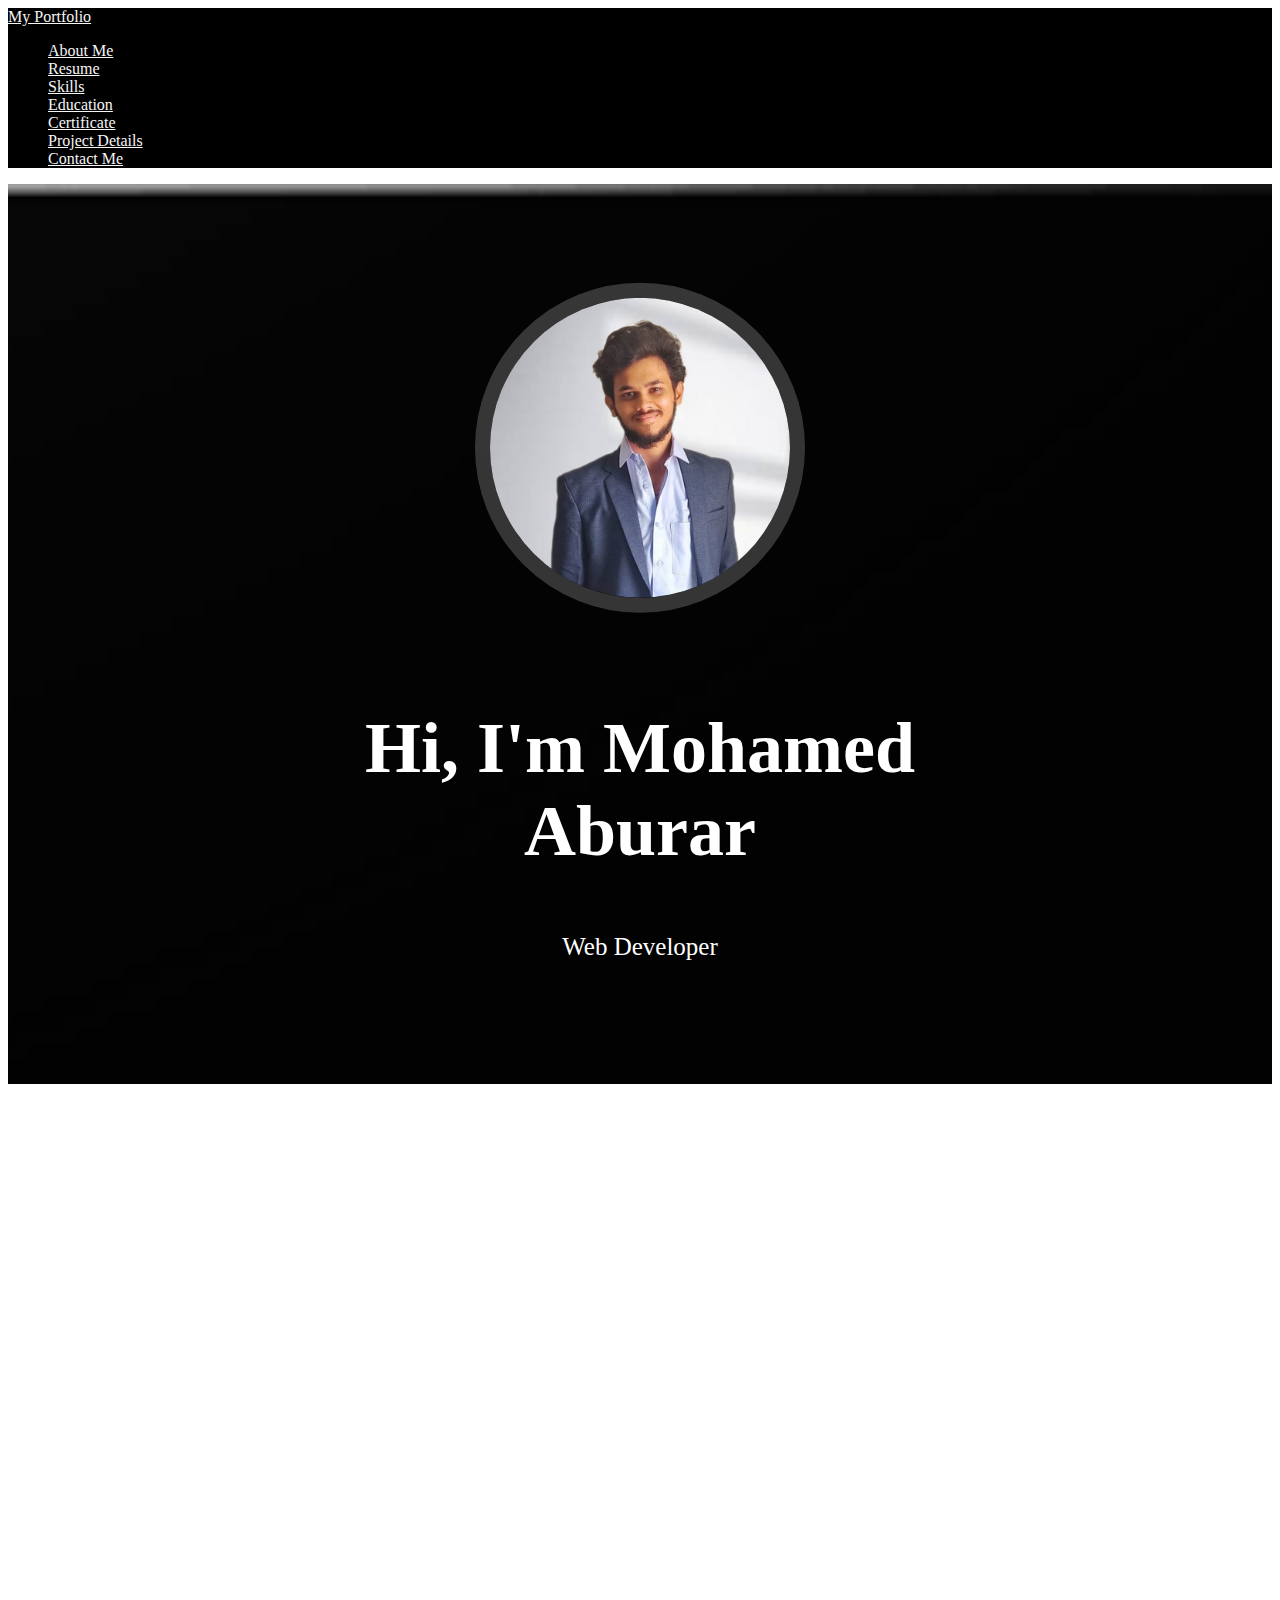
==== Portfolio/index.html @ bd098db1 "Add files via upload" ====
<!DOCTYPE html>
<html lang="en">

<head>
    <meta charset="UTF-8">
    <meta name="viewport" content="width=device-width, initial-scale=1.0">
    <title>My Portfolio</title>
    <link rel="stylesheet" href="./index.css">
    <link href="https://cdn.jsdelivr.net/npm/bootstrap@5.0.2/dist/css/bootstrap.min.css" rel="stylesheet"
        integrity="sha384-EVSTQN3/azprG1Anm3QDgpJLIm9Nao0Yz1ztcQTwFspd3yD65VohhpuuCOmLASjC" crossorigin="anonymous">
    <link rel="icon" href="./Images/Icon.jpg" alt="Icon">
</head>

<body>
    <!-- Nav Bar -->
    <nav class="navbar navbar-expand-lg fixed-top navbarScroll">
        <div class="container">
            <a class="navbar-brand" href="#home">My Portfolio</a>
            <div class="collapse navbar-collapse" id="navbarSupportedContent">
                <ul class="navbar-nav ms-auto">
                    <li class="nav-item">
                        <a class="nav-link" href="#about">About Me</a>
                    </li>
                    <li class="nav-item">
                        <a class="nav-link" href="#resume">Resume</a>
                    </li>
                    <li class="nav-item">
                        <a class="nav-link" href="#skills">Skills</a>
                    </li>
                    <li class="nav-item">
                        <a class="nav-link" href="#education">Education</a>
                    </li>
                    <li class="nav-item">
                        <a class="nav-link" href="#certificate">Certificate</a>
                    </li>
                    <li class="nav-item">
                        <a class="nav-link" href="#project">Project Details</a>
                    </li>
                    <li class="nav-item">
                        <a class="nav-link" href="#contact">Contact Me</a>
                    </li>
                </ul>
            </div>
        </div>
    </nav>

    <!-- Background -->
    <section class="bgimage" id="home">
        <div class="container-fluid">
            <div class="row">
                <div class="col-lg-12 col-md-12 col-sm-12 col-xs-12 hero-text">
                    <div>
                        <img class="img-fluid" src="Images/Profile pic.jpg" alt="Cover pic" />
                    </div>
                    <h2 class="hero_title">Hi, I'm Mohamed Aburar</h2>
                    <p>Web Developer</p>
                </div>
            </div>
        </div>
    </section>

    <!-- About -->
    <section id="about">
        <div class="container mt-4 pt-4">
            <h1 class="text-center">About Me</h1>
            <div class="row mt-4">
                <div class="col-lg-4">
                    <img src="./Images/Profile.jpg" class="imageAboutPage" alt="Profile">
                </div>
                <div class="col-lg-8" id="resume">
                    <p>
                        Hello! I'm<strong> Mohamed Aburar S</strong>, a recent graduate in Bachelor of Engineering in
                        Electrical and Electronics Engineering, Under Anna University. During my academic years, I
                        developed a strong interest in Web developement, which sparked my determination to pursue a
                        career in this dynamic field.
                        I bring fresh perspectives and a solid foundation in <strong>HTML, CSS, Bootstrap, JavaScript,
                            DOM, JQuery, Node.js, Express.js, React.js, PostgreSQL, RESTful API,OAuth and
                            DApps</strong>. I am eager to apply these skills in real-world settings and contribute to
                        innovative projects.
                        My approach to work is characterized by Integrity,adaptability driven by curiosity and a
                        proactive attitude toward problem-solving. I thrive in collaborative environments, where I value
                        teamwork and open communication to achieve shared goals.
                        For the learning side I aiming to stay updated with industry trends and best practices. I am
                        eager to contribute my enthusiasm and dedication to the company. I am open to opportunities that
                        allow me to learn, grow, and make a meaningful impact.
                        Thank you for taking the time to learn about me. I look forward to connecting and exploring how
                        my skills and enthusiasm can contribute to your team's success!</p>
                    <button onclick="downloadPDF()">
                        <p>Resume/CV</p>
                    </button>
                </div>
            </div>
    </section>


    <!-- Services -->
    <section id="skills">
        <div class="container mt-4 pt-4">
            <h1 class="text-center">Skills</h1>
            <div class="skill-set">
                <div class="equip">
                    <div class="process" style="--i:98;--clr:#00ff00;--bg-image:url('./Set/html.webp');">
                        <h3>98<span>%</span></h3>
                        <h4>HTML</h4>
                    </div>
                    <div class="process" style="--i:98;--clr:#00ff00;--bg-image:url('./Set/css.png');">
                        <h3>98<span>%</span></h3>
                        <h4>CSS</h4>
                    </div>
                    <div class="process" style="--i:95;--clr:#00ff00;--bg-image:url('./Set/js.png');">
                        <h3>95<span>%</span></h3>
                        <h4>JavaScript</h4>
                    </div>
                    <div class="process" style="--i:93;--clr:#00ff00;--bg-image:url('./Set/node.png');">
                        <h3>93<span>%</span></h3>
                        <h4>Node.Js</h4>
                    </div>
                    <div class="process" style="--i:93;--clr:#00ff00;--bg-image:url('./Set/express.png');">
                        <h3>93<span>%</span></h3>
                        <h4>Express.Js</h4>
                    </div>
                    <div class="process" style="--i:95;--clr:#00ff00;--bg-image:url('./Set/api.png');">
                        <h3>95<span>%</span></h3>
                        <h4>Rest API</h4>
                    </div>
                    <div class="process" style="--i:96;--clr:#00ff00;--bg-image:url('./Set/sql.png');">
                        <h3>96<span>%</span></h3>
                        <h4>PostgreSQL</h4>
                    </div>
                    <div class="process" style="--i:93;--clr:#00ff00;--bg-image:url('./Set/react.png');">
                        <h3>93<span>%</span></h3>
                        <h4>React.Js</h4>
                    </div>
                    <div class="process" style="--i:91;--clr:#00ff00;--bg-image:url('./Set/dapps.jpg');">
                        <h3>91<span>%</span></h3>
                        <h4>DApps</h4>
                    </div>
                    <div class="process" style="--i:75;--clr:#00ff00;--bg-image:url('./Set/c.png');">
                        <h3>75<span>%</span></h3>
                        <h4>C</h4>
                    </div>
                    <div class="process" style="--i:75;--clr:#00ff00;--bg-image:url('./Set/c++.png');">
                        <h3>75<span>%</span></h3>
                        <h4>C++</h4>
                    </div>
                    <div class="process" style="--i:75;--clr:#00ff00;--bg-image:url('./Set/python.jpg');">
                        <h3>75<span>%</span></h3>
                        <h4>Python</h4>
                    </div>
                </div>
            </div>
        </div>
    </section>

    <!-- Education -->
    <section id="education">
        <div class="container mt-4 pt-4">
            <h1 class="text-center">Education</h1>
            <div class="education-item">
                <h3>Bachelor of Engineering in Electrical and Electronics Engineering</h3>
                <p class="institution">SSM Institute of Engineering and Technology, Under Anna University</p>
                <p class="location">Dindigul, Tamil Nadu, 624 002.</p>
                <p class="dates">September 2020 – June 2024</p>
                <p class="percentage">CGPA: 7.7</p>
            </div>
            <div class="education-item">
                <h3>Higher Secondary School Certificate</h3>
                <p class="institution">St.Mary's Higher Secondary School</p>
                <p class="location">Dindigul, Tamil Nadu, 624 001.</p>
                <p class="dates">June 2019 – April 2020</p>
                <p class="percentage">Percentage: 62%</p>
            </div>
            <div class="education-item">
                <h3>Secondary School Leaving Certificate</h3>
                <p class="institution">St.Mary's Higher Secondary School</p>
                <p class="location">Dindigul, Tamil Nadu, 624 001.</p>
                <p class="dates">June 2017 – April 2018</p>
                <p class="percentage">Percentage: 80%</p>
            </div>
        </div>
    </section>

    <!--Certification-->
    <section id="certificate">
        <div class="container mt-3">
            <h1 class="text-center">Certificates</h1>
            <div class="tab">
                <div class="col-lg-4 mt-4">
                    <div class="card">
                        <div class="card-body">
                            <h4 class="tab-title">Full-Stack Web developement Course</h4>
                            <p class="title-set">Completed frontend and backend courses, including projects, during and
                                after the course.</p>
                        </div>
                    </div>
                </div>
                <div class="col-lg-4 mt-4">
                    <div class="card">
                        <div class="card-body">
                            <h4 class="tab-title"> Octonet Services Private Limited</h4>
                            <p class="title-set">Completed 1 month Web development Intership.</p>
                            <p class="title-set-val">1st March 2024 - 1st April 2024</p>
                        </div>
                    </div>
                </div>
                <div class="col-lg-4 mt-4">
                    <div class="card">
                        <div class="card-body">
                            <h4 class="tab-title">Futurik Technologies</h4>
                            <p class="title-set">Completed 15 days Full Stack development Intership.</p>
                            <p class="title-set-val">1st July 2023 - 15th July 2023</p>
                        </div>
                    </div>
                </div>
                <div class="col-lg-4 mt-4">
                    <div class="card">
                        <div class="card-body">
                            <h4 class="tab-title">Phoenix Softech</h4>
                            <p class="title-set">Completed 15 days Web development using Asp.Net Intership.</p>
                            <p class="title-set-val">27th July 2022 - 6th August 2022</p>
                        </div>
                    </div>
                </div>
                <div class="col-lg-4 mt-4">
                    <div class="card">
                        <div class="card-body">
                            <h4 class="tab-title">Hackathon Program</h4>
                            <p class="title-set">Certified as the 2nd prize winner in the hackathon held on April 9,
                                2022, at SSM Institute of Engineering and Technology</p>
                        </div>
                    </div>
                </div>
            </div>
        </div>
    </section>

    <!-- Project -->
    <section id="project">
        <div class="container mt-3">
            <h1 class="text-center">Project Details</h1>
            <div class="row">
                <div class="col-lg-4 mt-4">
                    <div class="card portfolioContent">
                        <img class="card-img-top" src="./Set/Portfolio.png" alt="portfolio" style="width:100%">
                        <div class="card-body">
                            <h4 class="card-title">Portfolio</h4>
                            <p class="card-text"> HTML, CSS and JavaScript</p>
                            <a href="" class="btn btn-success">Link</a>
                        </div>
                    </div>
                </div>
                <div class="col-lg-4 mt-4">
                    <div class="card portfolioContent">
                        <img class="card-img-top" src="./Set/Youtube Clone.png" alt="youtube-clone" style="width:100%">
                        <div class="card-body">
                            <h4 class="card-title">Youtube Clone:</h4>
                            <p class="card-text">HTML,CSS,DOM,JavaScript and React.Js</p>
                            <a href="https://github.com/MohamedAburar/YouTube-Clone" class="btn btn-success">Link</a>
                        </div>
                    </div>
                </div>
                <div class="col-lg-4 mt-4">
                    <div class="card portfolioContent">
                        <img class="card-img-top" src="./Set/Simon Game.png" alt="Card image" style="width:100%">
                        <div class="card-body">
                            <h4 class="card-title">Simon Game</h4>
                            <p class="card-text">HTML,CSS,JavaScript,Node.Js and Express.Js.</p>
                            <a href="https://github.com/MohamedAburar/Simon-Game" class="btn btn-success">Link</a>
                        </div>
                    </div>
                </div>
                <div class="col-lg-4 mt-4">
                    <div class="card portfolioContent">
                        <img class="card-img-top" src="./Set/QR code.png" alt="Card image" style="width:100%">
                        <div class="card-body">
                            <h4 class="card-title">QR Code Generator</h4>
                            <p class="card-text">HTML,CSS,JavaScript and Node.Js.</p>
                            <a href="https://github.com/MohamedAburar/QR-Scanner" class="btn btn-success">Link</a>
                        </div>
                    </div>
                </div>
                <div class="col-lg-4 mt-4">
                    <div class="card portfolioContent">
                        <img class="card-img-top" src="./Set/Landing Page.png" alt="Card image" style="width:100%">
                        <div class="card-body">
                            <h4 class="card-title">Landing Page:</h4>
                            <p class="card-text">HTML and CSS.</p>
                            <a href="https://github.com/MohamedAburar/Landing-Page" class="btn btn-success">Link</a>
                        </div>
                    </div>
                </div>
                <div class="col-lg-4 mt-4">
                    <div class="card portfolioContent">
                        <img class="card-img-top" src="./Set/To-do List.png" alt="Card image" style="width:100%">
                        <div class="card-body">
                            <h4 class="card-title">To-Do List Maker</h4>
                            <p class="card-text">HTML,CSS,JavaScript and DOM.</p>
                            <a href="https://github.com/MohamedAburar/To-Do-List" class="btn btn-success">Link</a>
                        </div>
                    </div>
                </div>
            </div>
    </section>


    <!-- Contact -->
    <section id="contact">
        <div class="container mt-3 contactContent">
            <h1 class="text-center">Contact Me</h1>
            <div class="row mt-4" id="file">
                <div class="col-lg-6" id="values">
                    <span>
                        <svg xmlns="http://www.w3.org/2000/svg" width="30" height="30" fill="currentColor"
                            class="bi bi-person-rolodex" viewBox="0 0 16 16">
                            <path d="M8 9.05a2.5 2.5 0 1 0 0-5 2.5 2.5 0 0 0 0 5" />
                            <path
                                d="M1 1a1 1 0 0 0-1 1v11a1 1 0 0 0 1 1h.5a.5.5 0 0 0 .5-.5.5.5 0 0 1 1 0 .5.5 0 0 0 .5.5h9a.5.5 0 0 0 .5-.5.5.5 0 0 1 1 0 .5.5 0 0 0 .5.5h.5a1 1 0 0 0 1-1V3a1 1 0 0 0-1-1H6.707L6 1.293A1 1 0 0 0 5.293 1zm0 1h4.293L6 2.707A1 1 0 0 0 6.707 3H15v10h-.085a1.5 1.5 0 0 0-2.4-.63C11.885 11.223 10.554 10 8 10c-2.555 0-3.886 1.224-4.514 2.37a1.5 1.5 0 0 0-2.4.63H1z" />
                        </svg>
                        <p>S.Mohamed Aburar</p>
                    </span>
                    <span><svg xmlns="http://www.w3.org/2000/svg" width="30" height="30" fill="currentColor"
                            class="bi bi-geo-alt" viewBox="0 0 16 16">
                            <path
                                d="M12.166 8.94c-.524 1.062-1.234 2.12-1.96 3.07A32 32 0 0 1 8 14.58a32 32 0 0 1-2.206-2.57c-.726-.95-1.436-2.008-1.96-3.07C3.304 7.867 3 6.862 3 6a5 5 0 0 1 10 0c0 .862-.305 1.867-.834 2.94M8 16s6-5.686 6-10A6 6 0 0 0 2 6c0 4.314 6 10 6 10" />
                            <path d="M8 8a2 2 0 1 1 0-4 2 2 0 0 1 0 4m0 1a3 3 0 1 0 0-6 3 3 0 0 0 0 6" />
                        </svg>
                        <p>No.7,Maramadi road,<br />Vedasandur,<br />Dindigul, 624710.</p>
                    </span>
                    <span><svg xmlns="http://www.w3.org/2000/svg" width="30" height="30" fill="currentColor"
                            class="bi bi-envelope" viewBox="0 0 16 16">
                            <path
                                d="M0 4a2 2 0 0 1 2-2h12a2 2 0 0 1 2 2v8a2 2 0 0 1-2 2H2a2 2 0 0 1-2-2zm2-1a1 1 0 0 0-1 1v.217l7 4.2 7-4.2V4a1 1 0 0 0-1-1zm13 2.383-4.708 2.830L15 11.105zm-.034 6.876-5.64-3.471L8 9.583l-1.326-.795-5.64 3.47A1 1 0 0 0 2 13h12a1 1 0 0 0 .966-.741M1 11.105l4.708-2.897L1 5.383z" />
                        </svg><a href="mailto:mohamedaburar2323@gmail.com" style="text-decoration: none;">
                            <p>mohamedaburar2323@gmail.com</p>
                        </a></span>
                    <span><svg xmlns="http://www.w3.org/2000/svg" width="30" height="30" fill="currentColor"
                            class="bi bi-telephone" viewBox="0 0 16 16">
                            <path
                                d="M3.654 1.328a.678.678 0 0 0-1.015-.063L1.605 2.3c-.483.484-.661 1.169-.45 1.77a17.6 17.6 0 0 0 4.168 6.608 17.6 17.6 0 0 0 6.608 4.168c.601.211 1.286.033 1.77-.45l1.034-1.034a.678.678 0 0 0-.063-1.015l-2.307-1.794a.68.68 0 0 0-.58-.122l-2.19.547a1.75 1.75 0 0 1-1.657-.459L5.482 8.062a1.75 1.75 0 0 1-.46-1.657l.548-2.19a.68.68 0 0 0-.122-.58zM1.884.511a1.745 1.745 0 0 1 2.612.163L6.29 2.98c.329.423.445.974.315 1.494l-.547 2.19a.68.68 0 0 0 .178.643l2.457 2.457a.68.68 0 0 0 .644.178l2.189-.547a1.75 1.75 0 0 1 1.494.315l2.306 1.794c.829.645.905 1.87.163 2.611l-1.034 1.034c-.74.74-1.846 1.065-2.877.702a18.6 18.6 0 0 1-7.01-4.42 18.6 18.6 0 0 1-4.42-7.009c-.362-1.03-.037-2.137.703-2.877z" />
                        </svg>
                        <p>+91 9566998332</p>
                    </span>
                    <a href="https://www.linkedin.com/in/mohamed-aburar-b85a72288"><svg xmlns="http://www.w3.org/2000/svg" width="35" height="35" fill="currentColor" class="bi bi-linkedin" viewBox="0 0 16 16">
                        <path d="M0 1.146C0 .513.526 0 1.175 0h13.65C15.474 0 16 .513 16 1.146v13.708c0 .633-.526 1.146-1.175 1.146H1.175C.526 16 0 15.487 0 14.854zm4.943 12.248V6.169H2.542v7.225zm-1.2-8.212c.837 0 1.358-.554 1.358-1.248-.015-.709-.52-1.248-1.342-1.248S2.4 3.226 2.4 3.934c0 .694.521 1.248 1.327 1.248zm4.908 8.212V9.359c0-.216.016-.432.08-.586.173-.431.568-.878 1.232-.878.869 0 1.216.662 1.216 1.634v3.865h2.401V9.25c0-2.22-1.184-3.252-2.764-3.252-1.274 0-1.845.7-2.165 1.193v.025h-.016l.016-.025V6.169h-2.4c.03.678 0 7.225 0 7.225z"/>
                      </svg></a>
                    <a href="https://github.com/MohamedAburar"><svg xmlns="http://www.w3.org/2000/svg" width="35" height="35" fill="currentColor" class="bi bi-github" viewBox="0 0 16 16">
                        <path d="M8 0C3.58 0 0 3.58 0 8c0 3.54 2.29 6.53 5.47 7.59.4.07.55-.17.55-.38 0-.19-.01-.82-.01-1.49-2.01.37-2.53-.49-2.69-.94-.09-.23-.48-.94-.82-1.13-.28-.15-.68-.52-.01-.53.63-.01 1.08.58 1.23.82.72 1.21 1.87.87 2.33.66.07-.52.28-.87.51-1.07-1.78-.2-3.64-.89-3.64-3.95 0-.87.31-1.59.82-2.15-.08-.2-.36-1.02.08-2.12 0 0 .67-.21 2.2.82.64-.18 1.32-.27 2-.27s1.36.09 2 .27c1.53-1.04 2.2-.82 2.2-.82.44 1.1.16 1.92.08 2.12.51.56.82 1.27.82 2.15 0 3.07-1.87 3.75-3.65 3.95.29.25.54.73.54 1.48 0 1.07-.01 1.93-.01 2.2 0 .21.15.46.55.38A8.01 8.01 0 0 0 16 8c0-4.42-3.58-8-8-8"/>
                      </svg></a>
                </div>
                <div class="col-lg-6">
                    <form>
                        <input type="text" class="form-control form-control-lg" placeholder="Name">
                        <input type="email" class="form-control mt-3" placeholder="Email">
                        <input type="text" class="form-control mt-3" placeholder="Subject">
                        <div class="mb-3 mt-3">
                            <textarea class="form-control" rows="5" id="comment" name="text"
                                placeholder="Details"></textarea>
                        </div>
                    </form>
                    <button type="button" class="btn btn-success mt-3">Contact Me</button>

                </div>

            </div>
        </div>
    </section>



    <script src="./index.js" charset="utf-8"></script>
</body>

</html>
---- Portfolio/index.css ----
/* General CSS */
.text-center{
    background-color: #000000;
    color: whitesmoke;
}
section {
    opacity: 0;
    transform: translateY(20px);
    transition: opacity 1s ease-out, transform 1s ease-out;
}

section.in-view {
    opacity: 1;
    transform: translateY(0);
}


/* Nav-Bar */
.navbar a:hover{
    color: red;
}


/* Background */
.bgimage {
    height:100vh;
    background: url('./Set/Background.png');
    background-size:cover;
    background-position: center;
    position:relative;
}
.img-fluid{
    height: 300px;
    width: 300px;
    border-radius: 50%;
    margin-bottom: 30px;
    border: 15px solid rgba(256, 256, 256, .2);
}
.row p{
    font-size: 25px;
}
.col-lg-8 p{
    font-size: 23px;
}

.fixed-top{
    background-color: black;
}
.container a{
    color: whitesmoke;
}
#values span{
    font-size: 35px;
}
.hero_title {
    font-size: 4.5rem;
}
.hero_desc {
    font-size: 2rem;
}
.hero-text {
    text-align: center;
    position: absolute;
    top: 50%;
    left: 50%;
    transform: translate(-50%, -50%);
    color: white;
}
.imageAboutPage {
    width: 100%;
}

button{
    background:linear-gradient(45deg, #ff6f00, #ffb300);
}
button:hover{
    background: linear-gradient(45deg, #2b2d42, #8d99ae);
}
button p{
    font-weight: 1000;
    margin: 0%;
    color: black;
}
button:hover p{
    color: white;
}


/* Skills*/
#skills{
    margin: auto;
    padding: 0;
    box-sizing: border-box;
}
.skill-set{
    display: flex;
    justify-content: center;
    align-items: center;
    margin-top: 25px;
}
.equip{
    position: relative;
    display: flex;
    justify-content: center;
    align-items: center;
    flex-wrap: wrap; 
    gap: 100px;
}
.equip .process{
    position: relative;
    width: 200px;
    height: 200px;
    border-radius: 50%;
    background: #444 linear-gradient(to right,transparent 50%, var(--clr) 0);
}
.equip .process img{
    position: absolute;
    top: 100%;
    left: 50%;
}
.equip .process h3{
    position: absolute;
    left: 74px;
    font-size: 2.5em;
    z-index: 1;
    font-weight: 500;
}
.equip .process h3 span{
    font-size: 0.65em;
    font-weight: 400;
}
.equip .process h4{
    position: absolute;
    top: 250px;
    left: 100px;
    transform: translate(-50%);
    z-index: 1;
    font-weight: 500;
    color: black;
    text-transform: uppercase
}
.equip .process::before{
    content: '';
    display: block;
    height: 100%;
    margin-left: 50%;
    transform-origin: left;
    border-radius: 0 100% 100% 0/50%;
}
.equip .process::after{
   content: '';
    position: absolute;
    inset: 10px;
    border-radius: 50%;
    background-image: var(--bg-image);
    background-size: cover;
    background-position: center;
    background-repeat: no-repeat;
}
.equip .process::before{
    background: var(--clr);
    transform: rotate(calc(((var(--i) - 50) * 0.01turn)));
}


/* Edcation */
#education{
    margin: 100px;
    margin-bottom: auto;
    padding: 0%;
    box-sizing: border-box;
}
.education-item {
    margin: 50px;
    padding: 25px;
    border: 2px solid black;
    background: rgb(238, 235, 235);
}
.education-item:hover{
    padding: 20px;
    border: 3px solid black; 
    border-radius: 8px;
    background: ghostwhite; 
    box-shadow: 0 10px 10px 4px black;
}
.education-item h3 {
    margin: 0;
    color: black;
}
.institution {
    font-weight: bold;
    color: #333;
    margin-top: 20px;
    margin-bottom: 0%;
}
.location {
    color: #333;
    font-weight: 600;
    margin: 0%;
}
.percentage{
    margin: 0%;
    margin-top: -15px;
    font-weight: 700;
}
 

/* Certificate*/
.tab{
    display: flex;
    flex-wrap: wrap;
    align-items: center;
}
.tab .card{
    box-sizing: border-box;
    border: 2px solid black;
    height: 200px;
    width: 300px;
    margin:25px;
}
.tab .card:hover{
    height: 215px;
    width: 315px;
    background-color: black;
}
.tab-title{
    font-weight: 600;
    text-align: center;
}
.tab .card:hover .tab-title{
    font-weight: 900;
    color: white;
}
.title-set{
    font-size: small;
    margin-top: 15px;
    text-align: center;
}
.tab .card:hover .title-set{
    font-size: 20px;
color: white;
}
.title-set-val{
    font-size: smaller;
    text-align: center;
}
.tab .card:hover .title-set-val{
    font-size: 15px;
    color: white;
}


/* Project */
.row .card{
    width: 350px;
    height: 370px;
    margin: 20px;
}
.card-title{
    text-align: center;
}
.card-body a{
    text-align: center;
    display: inherit;
    margin-left: 130px;
    margin-right: 130px;
    background: linear-gradient(45deg, #6a11cb, #2575fc);
}
.card-body a:hover{
    background:#000000;
}


/* Contact*/
#file{
    padding: 10px;
    margin: 0%;
    display: flex;
    flex-wrap: wrap;
}
#file span{
    display: flex;
    flex-wrap: wrap;
}
#file p{
    margin-left: 15px;
}
#file a{
    color: #000000;
    text-underline-offset: unset;
    font-size: 15px;
}
#file button{
    color: #000000;
    background: greenyellow;
}
#file button:hover{
    color: white;
    background: red;
}
#values p {
    font-size: 25px;
}
#values a{
    margin: 10px;
}
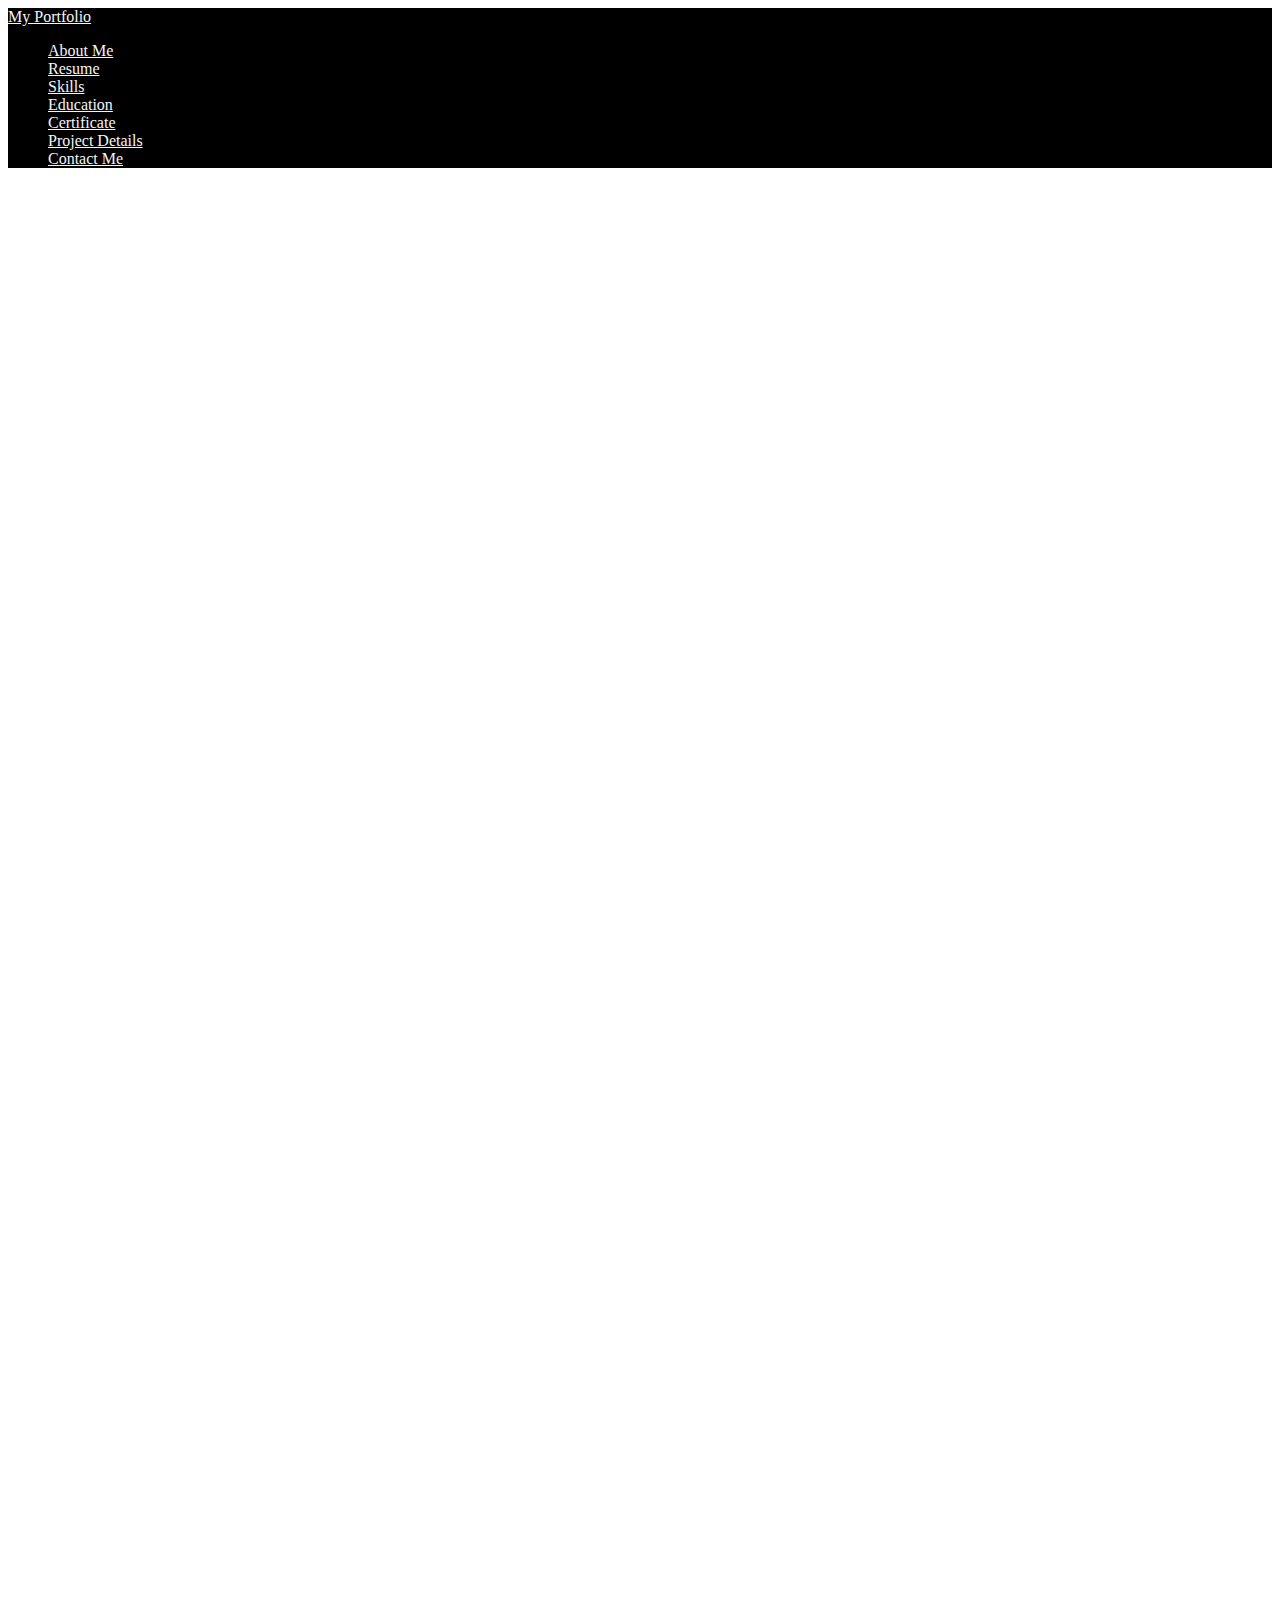
==== commit d36f7a51: "Add files via upload" ====
--- a/Portfolio/index.html
+++ b/Portfolio/index.html
@@ -50,7 +50,7 @@
             <div class="row">
                 <div class="col-lg-12 col-md-12 col-sm-12 col-xs-12 hero-text">
                     <div>
-                        <img class="img-fluid" src="Images/Profile pic.jpg" alt="Cover pic" />
+                        <img class="img-fluid" src="./Images/Profile pic.jpg" alt="Cover pic" />
                     </div>
                     <h2 class="hero_title">Hi, I'm Mohamed Aburar</h2>
                     <p>Web Developer</p>
@@ -230,6 +230,15 @@
                         </div>
                     </div>
                 </div>
+                <div class="col-lg-4 mt-4">
+                    <div class="card">
+                        <div class="card-body">
+                            <h4 class="tab-title">Sunshiv Electronic Solution</h4>
+                            <p class="title-set">Certified in hands-on training for industrial embedded C programming
+                            </p>
+                        </div>
+                    </div>
+                </div>
             </div>
         </div>
     </section>
@@ -238,14 +247,15 @@
     <section id="project">
         <div class="container mt-3">
             <h1 class="text-center">Project Details</h1>
-            <div class="row">
+            <div class="pro">
                 <div class="col-lg-4 mt-4">
                     <div class="card portfolioContent">
                         <img class="card-img-top" src="./Set/Portfolio.png" alt="portfolio" style="width:100%">
                         <div class="card-body">
                             <h4 class="card-title">Portfolio</h4>
                             <p class="card-text"> HTML, CSS and JavaScript</p>
-                            <a href="" class="btn btn-success">Link</a>
+                            <a href="https://github.com/MohamedAburar/Personal-Portfolio"
+                                class="btn btn-success">Link</a>
                         </div>
                     </div>
                 </div>
@@ -261,7 +271,29 @@
                 </div>
                 <div class="col-lg-4 mt-4">
                     <div class="card portfolioContent">
-                        <img class="card-img-top" src="./Set/Simon Game.png" alt="Card image" style="width:100%">
+                        <img class="card-img-top" src="./Set/Makersharks.png" alt="makersharks" style="width:100%">
+                        <div class="card-body">
+                            <h4 class="card-title">Makersharks Project</h4>
+                            <p class="card-text">Node.JS,Express.Js,API and PostgreSQL.</p>
+                            <a href="https://github.com/MohamedAburar/Makersharks-Assessment"
+                                class="btn btn-success">Link</a>
+                        </div>
+                    </div>
+                </div>
+                <div class="col-lg-4 mt-4">
+                    <div class="card portfolioContent">
+                        <img class="card-img-top" src="./Set/Fintarget.png" alt="fintarger" style="width:100%">
+                        <div class="card-body">
+                            <h4 class="card-title">FinTarget Project</h4>
+                            <p class="card-text">JavaScript,Node.JS,Express.Js and API.</p>
+                            <a href="https://github.com/MohamedAburar/Fintarger-Assessment"
+                                class="btn btn-success">Link</a>
+                        </div>
+                    </div>
+                </div>
+                <div class="col-lg-4 mt-4">
+                    <div class="card portfolioContent">
+                        <img class="card-img-top" src="./Set/Simon Game.png" alt="simon game" style="width:100%">
                         <div class="card-body">
                             <h4 class="card-title">Simon Game</h4>
                             <p class="card-text">HTML,CSS,JavaScript,Node.Js and Express.Js.</p>
@@ -271,7 +303,7 @@
                 </div>
                 <div class="col-lg-4 mt-4">
                     <div class="card portfolioContent">
-                        <img class="card-img-top" src="./Set/QR code.png" alt="Card image" style="width:100%">
+                        <img class="card-img-top" src="./Set/QR code.png" alt="qr-code" style="width:100%">
                         <div class="card-body">
                             <h4 class="card-title">QR Code Generator</h4>
                             <p class="card-text">HTML,CSS,JavaScript and Node.Js.</p>
@@ -283,7 +315,7 @@
                     <div class="card portfolioContent">
                         <img class="card-img-top" src="./Set/Landing Page.png" alt="Card image" style="width:100%">
                         <div class="card-body">
-                            <h4 class="card-title">Landing Page:</h4>
+                            <h4 class="card-title">Landing Page</h4>
                             <p class="card-text">HTML and CSS.</p>
                             <a href="https://github.com/MohamedAburar/Landing-Page" class="btn btn-success">Link</a>
                         </div>
@@ -300,6 +332,7 @@
                     </div>
                 </div>
             </div>
+        </div>
     </section>
 
 
@@ -331,21 +364,27 @@
                             <path
                                 d="M0 4a2 2 0 0 1 2-2h12a2 2 0 0 1 2 2v8a2 2 0 0 1-2 2H2a2 2 0 0 1-2-2zm2-1a1 1 0 0 0-1 1v.217l7 4.2 7-4.2V4a1 1 0 0 0-1-1zm13 2.383-4.708 2.830L15 11.105zm-.034 6.876-5.64-3.471L8 9.583l-1.326-.795-5.64 3.47A1 1 0 0 0 2 13h12a1 1 0 0 0 .966-.741M1 11.105l4.708-2.897L1 5.383z" />
                         </svg><a href="mailto:mohamedaburar2323@gmail.com" style="text-decoration: none;">
-                            <p>mohamedaburar2323@gmail.com</p>
+                            <p style="font-size: 23px;">mohamedaburar2323@gmail.com</p>
                         </a></span>
                     <span><svg xmlns="http://www.w3.org/2000/svg" width="30" height="30" fill="currentColor"
                             class="bi bi-telephone" viewBox="0 0 16 16">
                             <path
                                 d="M3.654 1.328a.678.678 0 0 0-1.015-.063L1.605 2.3c-.483.484-.661 1.169-.45 1.77a17.6 17.6 0 0 0 4.168 6.608 17.6 17.6 0 0 0 6.608 4.168c.601.211 1.286.033 1.77-.45l1.034-1.034a.678.678 0 0 0-.063-1.015l-2.307-1.794a.68.68 0 0 0-.58-.122l-2.19.547a1.75 1.75 0 0 1-1.657-.459L5.482 8.062a1.75 1.75 0 0 1-.46-1.657l.548-2.19a.68.68 0 0 0-.122-.58zM1.884.511a1.745 1.745 0 0 1 2.612.163L6.29 2.98c.329.423.445.974.315 1.494l-.547 2.19a.68.68 0 0 0 .178.643l2.457 2.457a.68.68 0 0 0 .644.178l2.189-.547a1.75 1.75 0 0 1 1.494.315l2.306 1.794c.829.645.905 1.87.163 2.611l-1.034 1.034c-.74.74-1.846 1.065-2.877.702a18.6 18.6 0 0 1-7.01-4.42 18.6 18.6 0 0 1-4.42-7.009c-.362-1.03-.037-2.137.703-2.877z" />
-                        </svg>
-                        <p>+91 9566998332</p>
+                        </svg><a href="9566998332" style="text-decoration: none;">
+                            <p>+91 9566998332</p>
+                        </a>
                     </span>
-                    <a href="https://www.linkedin.com/in/mohamed-aburar-b85a72288"><svg xmlns="http://www.w3.org/2000/svg" width="35" height="35" fill="currentColor" class="bi bi-linkedin" viewBox="0 0 16 16">
-                        <path d="M0 1.146C0 .513.526 0 1.175 0h13.65C15.474 0 16 .513 16 1.146v13.708c0 .633-.526 1.146-1.175 1.146H1.175C.526 16 0 15.487 0 14.854zm4.943 12.248V6.169H2.542v7.225zm-1.2-8.212c.837 0 1.358-.554 1.358-1.248-.015-.709-.52-1.248-1.342-1.248S2.4 3.226 2.4 3.934c0 .694.521 1.248 1.327 1.248zm4.908 8.212V9.359c0-.216.016-.432.08-.586.173-.431.568-.878 1.232-.878.869 0 1.216.662 1.216 1.634v3.865h2.401V9.25c0-2.22-1.184-3.252-2.764-3.252-1.274 0-1.845.7-2.165 1.193v.025h-.016l.016-.025V6.169h-2.4c.03.678 0 7.225 0 7.225z"/>
-                      </svg></a>
-                    <a href="https://github.com/MohamedAburar"><svg xmlns="http://www.w3.org/2000/svg" width="35" height="35" fill="currentColor" class="bi bi-github" viewBox="0 0 16 16">
-                        <path d="M8 0C3.58 0 0 3.58 0 8c0 3.54 2.29 6.53 5.47 7.59.4.07.55-.17.55-.38 0-.19-.01-.82-.01-1.49-2.01.37-2.53-.49-2.69-.94-.09-.23-.48-.94-.82-1.13-.28-.15-.68-.52-.01-.53.63-.01 1.08.58 1.23.82.72 1.21 1.87.87 2.33.66.07-.52.28-.87.51-1.07-1.78-.2-3.64-.89-3.64-3.95 0-.87.31-1.59.82-2.15-.08-.2-.36-1.02.08-2.12 0 0 .67-.21 2.2.82.64-.18 1.32-.27 2-.27s1.36.09 2 .27c1.53-1.04 2.2-.82 2.2-.82.44 1.1.16 1.92.08 2.12.51.56.82 1.27.82 2.15 0 3.07-1.87 3.75-3.65 3.95.29.25.54.73.54 1.48 0 1.07-.01 1.93-.01 2.2 0 .21.15.46.55.38A8.01 8.01 0 0 0 16 8c0-4.42-3.58-8-8-8"/>
-                      </svg></a>
+                    <a href="https://www.linkedin.com/in/mohamed-aburar-b85a72288" class="links"><svg
+                            xmlns="http://www.w3.org/2000/svg" width="35" height="35" fill="currentColor"
+                            class="bi bi-linkedin" viewBox="0 0 16 16">
+                            <path
+                                d="M0 1.146C0 .513.526 0 1.175 0h13.65C15.474 0 16 .513 16 1.146v13.708c0 .633-.526 1.146-1.175 1.146H1.175C.526 16 0 15.487 0 14.854zm4.943 12.248V6.169H2.542v7.225zm-1.2-8.212c.837 0 1.358-.554 1.358-1.248-.015-.709-.52-1.248-1.342-1.248S2.4 3.226 2.4 3.934c0 .694.521 1.248 1.327 1.248zm4.908 8.212V9.359c0-.216.016-.432.08-.586.173-.431.568-.878 1.232-.878.869 0 1.216.662 1.216 1.634v3.865h2.401V9.25c0-2.22-1.184-3.252-2.764-3.252-1.274 0-1.845.7-2.165 1.193v.025h-.016l.016-.025V6.169h-2.4c.03.678 0 7.225 0 7.225z" />
+                        </svg></a>
+                    <a href="https://github.com/MohamedAburar" class="links"><svg xmlns="http://www.w3.org/2000/svg"
+                            width="35" height="35" fill="currentColor" class="bi bi-github" viewBox="0 0 16 16">
+                            <path
+                                d="M8 0C3.58 0 0 3.58 0 8c0 3.54 2.29 6.53 5.47 7.59.4.07.55-.17.55-.38 0-.19-.01-.82-.01-1.49-2.01.37-2.53-.49-2.69-.94-.09-.23-.48-.94-.82-1.13-.28-.15-.68-.52-.01-.53.63-.01 1.08.58 1.23.82.72 1.21 1.87.87 2.33.66.07-.52.28-.87.51-1.07-1.78-.2-3.64-.89-3.64-3.95 0-.87.31-1.59.82-2.15-.08-.2-.36-1.02.08-2.12 0 0 .67-.21 2.2.82.64-.18 1.32-.27 2-.27s1.36.09 2 .27c1.53-1.04 2.2-.82 2.2-.82.44 1.1.16 1.92.08 2.12.51.56.82 1.27.82 2.15 0 3.07-1.87 3.75-3.65 3.95.29.25.54.73.54 1.48 0 1.07-.01 1.93-.01 2.2 0 .21.15.46.55.38A8.01 8.01 0 0 0 16 8c0-4.42-3.58-8-8-8" />
+                        </svg></a>
                 </div>
                 <div class="col-lg-6">
                     <form>
--- a/Portfolio/index.css
+++ b/Portfolio/index.css
@@ -112,6 +112,7 @@
     height: 200px;
     border-radius: 50%;
     background: #444 linear-gradient(to right,transparent 50%, var(--clr) 0);
+    margin-bottom: 85px;
 }
 .equip .process img{
     position: absolute;
@@ -164,12 +165,6 @@
 
 
 /* Edcation */
-#education{
-    margin: 100px;
-    margin-bottom: auto;
-    padding: 0%;
-    box-sizing: border-box;
-}
 .education-item {
     margin: 50px;
     padding: 25px;
@@ -210,6 +205,7 @@
     display: flex;
     flex-wrap: wrap;
     align-items: center;
+    justify-content: center;
 }
 .tab .card{
     box-sizing: border-box;
@@ -217,6 +213,8 @@
     height: 200px;
     width: 300px;
     margin:25px;
+    align-items: center;
+    justify-content: center;
 }
 .tab .card:hover{
     height: 215px;
@@ -251,10 +249,17 @@
 
 
 /* Project */
-.row .card{
-    width: 350px;
-    height: 370px;
-    margin: 20px;
+.pro{
+    display: flex;
+    flex-wrap: wrap;
+    align-items: center;
+    justify-content: center;
+}
+.pro .card{
+    width: 365px;
+    height: 350px;
+    margin: 15px;
+    align-items: center;
 }
 .card-title{
     text-align: center;
@@ -264,12 +269,14 @@
     display: inherit;
     margin-left: 130px;
     margin-right: 130px;
+    margin-top: 25px;
     background: linear-gradient(45deg, #6a11cb, #2575fc);
 }
 .card-body a:hover{
-    background:#000000;
-}
-
+    background: linear-gradient(45deg ,#b5cb11,#fc7a25);
+    color: #000000;
+    margin: 0%;
+}
 
 /* Contact*/
 #file{
@@ -301,6 +308,7 @@
 #values p {
     font-size: 25px;
 }
-#values a{
-    margin: 10px;
-}
+.links svg{
+    margin: 5px;
+    margin-bottom: 10px;
+}